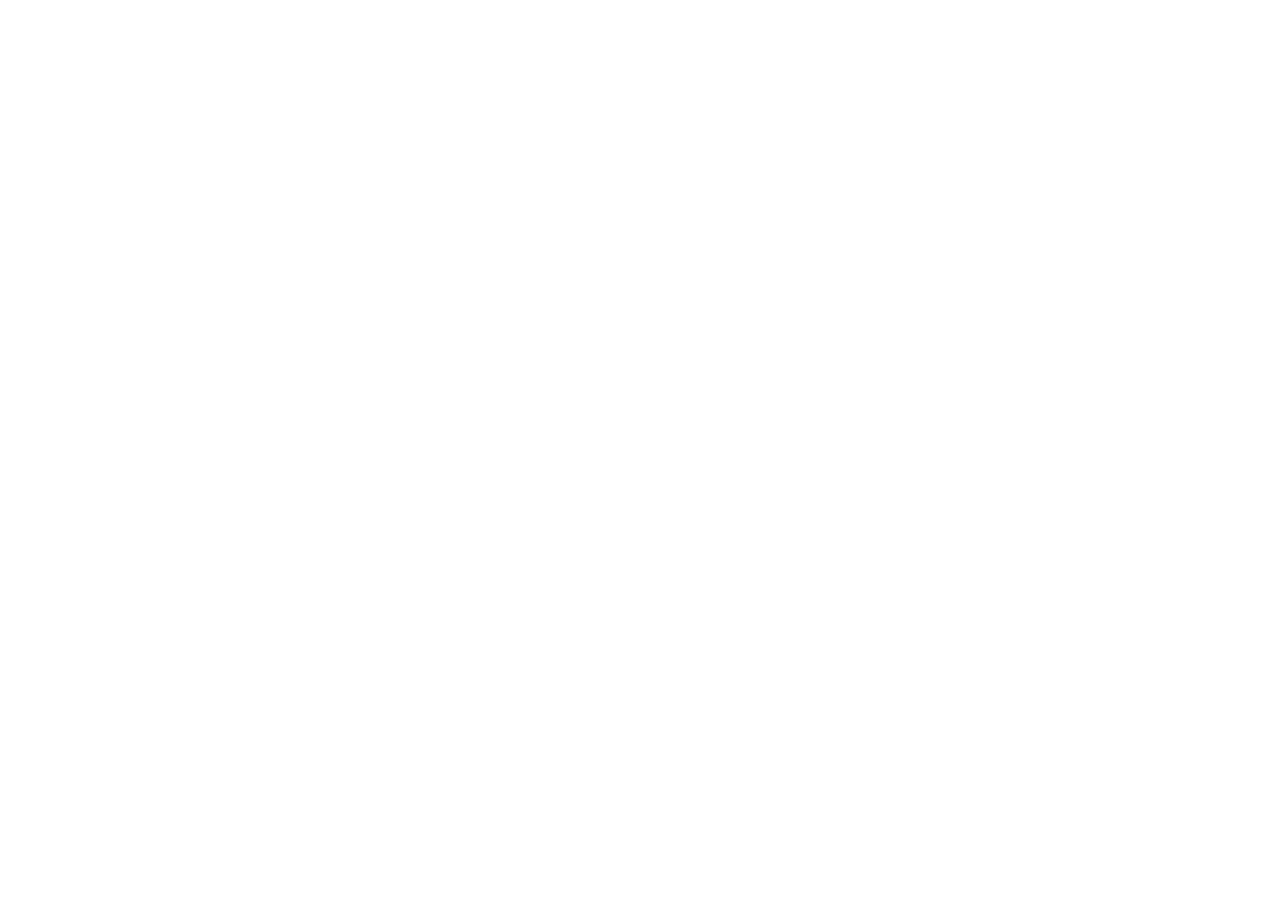
==== html/About.html @ 19ce42fa "Major update" ====
<!DOCTYPE html>
<html lang="en">
<head>
    <meta charset="UTF-8">
    <meta name="viewport" content="width=device-width, initial-scale=1.0">
    <title>About Us</title>
</head>
<body>
    
</body>
</html>
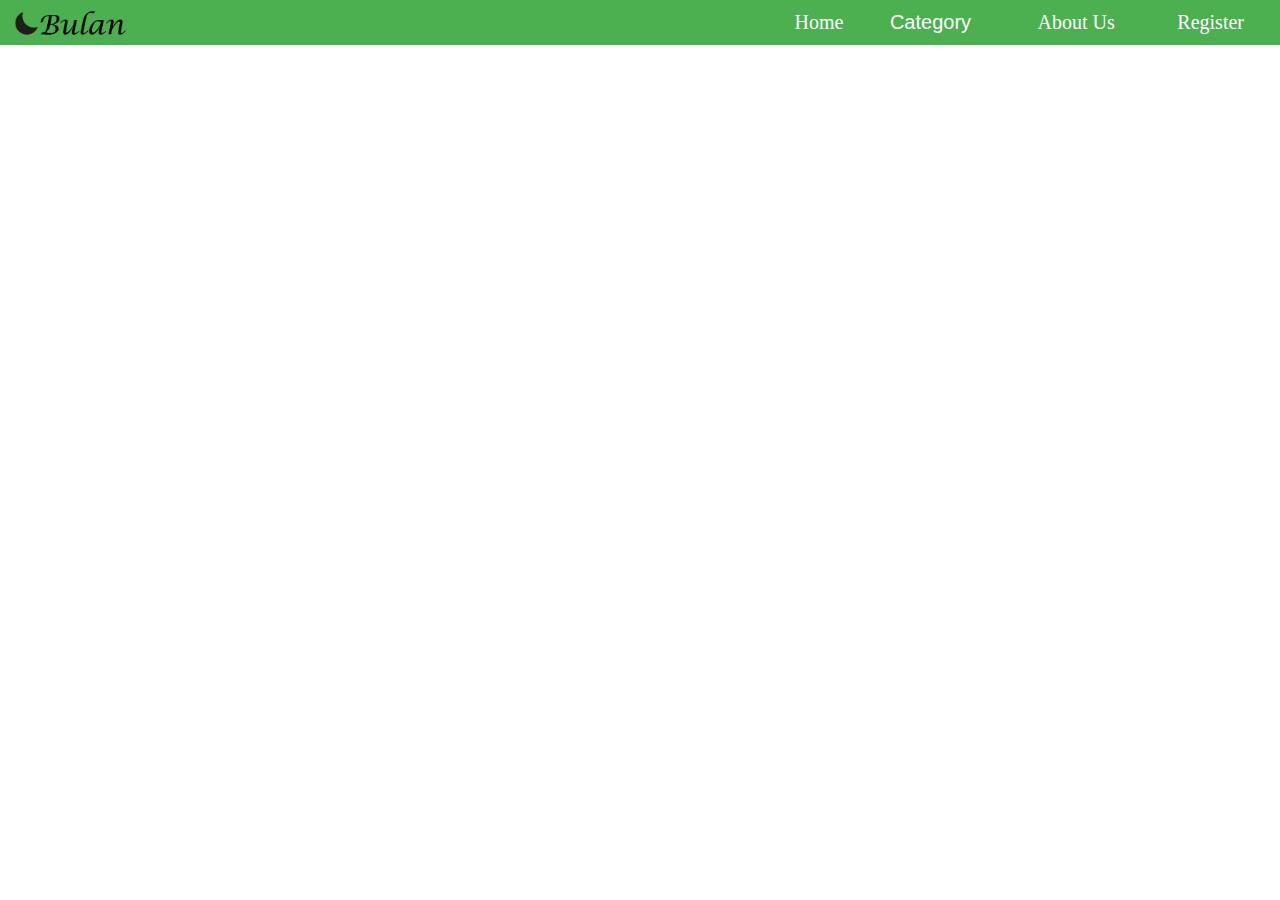
==== commit 19c0adba: "Fix All Headers" ====
--- a/html/About.html
+++ b/html/About.html
@@ -4,8 +4,41 @@
     <meta charset="UTF-8">
     <meta name="viewport" content="width=device-width, initial-scale=1.0">
     <title>About Us</title>
+    <link rel="stylesheet" href="./../css/style.css">
 </head>
 <body>
-    
+    <div>
+
+        <div class="header">
+
+                <div class="logo">
+                        <img src="../assets/Logo.png" alt="Logo" width="150px" height="50px">
+                </div>
+
+            <div class="header-content">
+                    <a href="index.html">Home</a>
+            </div>
+
+            <div class="header-content">
+                <div class="dropdown">
+                    <button class="dropbtn">Category</button>
+                    <div class="dropdown-content">
+                        <a href="./Men.html">Men</a>
+                        <a href="./Women.html">Women</a>
+                    </div>
+                </div>
+            </div>
+
+            <div class="header-content">
+                    <a href="./About.html">About Us</a>
+            </div>
+
+            <div class="header-content">
+                    <a href="./Register.html">Register</a>
+            </div>
+
+        </div>
+
+    </div>
 </body>
 </html>--- a/css/style.css
+++ b/css/style.css
@@ -0,0 +1,90 @@
+*{
+    margin: 0;
+    padding: 0;
+}
+
+.header{
+    display: flex;
+    height: 45px;
+    background-color: #4CAF50;
+    justify-content: space-between;
+    /* center, flex-start, flex-end, space-evenly, space-between, space-around */
+}
+
+.logo{
+    display: flex;
+    justify-content: flex-start;
+    align-items: center;
+    width: 60%;
+}
+
+.header-content{
+    display: flex;
+    justify-content: flex-end;
+    align-items: center;
+    padding: 0 20px 0 0;
+    color: white;
+    font-size: 20px;
+    font-style: normal;
+    text-decoration: none;
+}
+
+.header-content a {
+    color: white;
+    padding: 16px;
+    text-decoration: none;
+    display: block;
+}
+
+/* Style The Dropdown Button */
+.dropbtn {
+    display: flex;
+    justify-content: flex-end;
+    align-items: center;
+    background-color: #4CAF50;
+    color: white;
+    padding: 0 20px 0 0;
+    font-size: 20px;
+    border: none;
+    cursor: pointer;
+}
+
+/* The container <div> - needed to position the dropdown content */
+.dropdown {
+    position: relative;
+    display: inline-block;
+}
+
+/* Dropdown Content (Hidden by Default) */
+.dropdown-content {
+    display: none;
+    position: absolute;
+    background-color: #4CAF50;
+    /* min-width: 160px; */
+    width: 100%;
+    box-shadow: 0px 8px 16px 0px rgba(0,0,0,0.2);
+    z-index: 1;
+}
+
+/* Links inside the dropdown */
+.dropdown-content a {
+    color: white;
+    padding: 16px;
+    text-decoration: none;
+    display: block;
+}
+
+/* Change color of dropdown links on hover */
+.dropdown-content a:hover {
+    background-color: #000000;
+}
+
+/* Show the dropdown menu on hover */
+.dropdown:hover .dropdown-content {
+    display: block;
+}
+
+/* Change the background color of the dropdown button when the dropdown content is shown */
+.dropdown:hover .dropbtn {
+    background-color: #3e8e41;
+}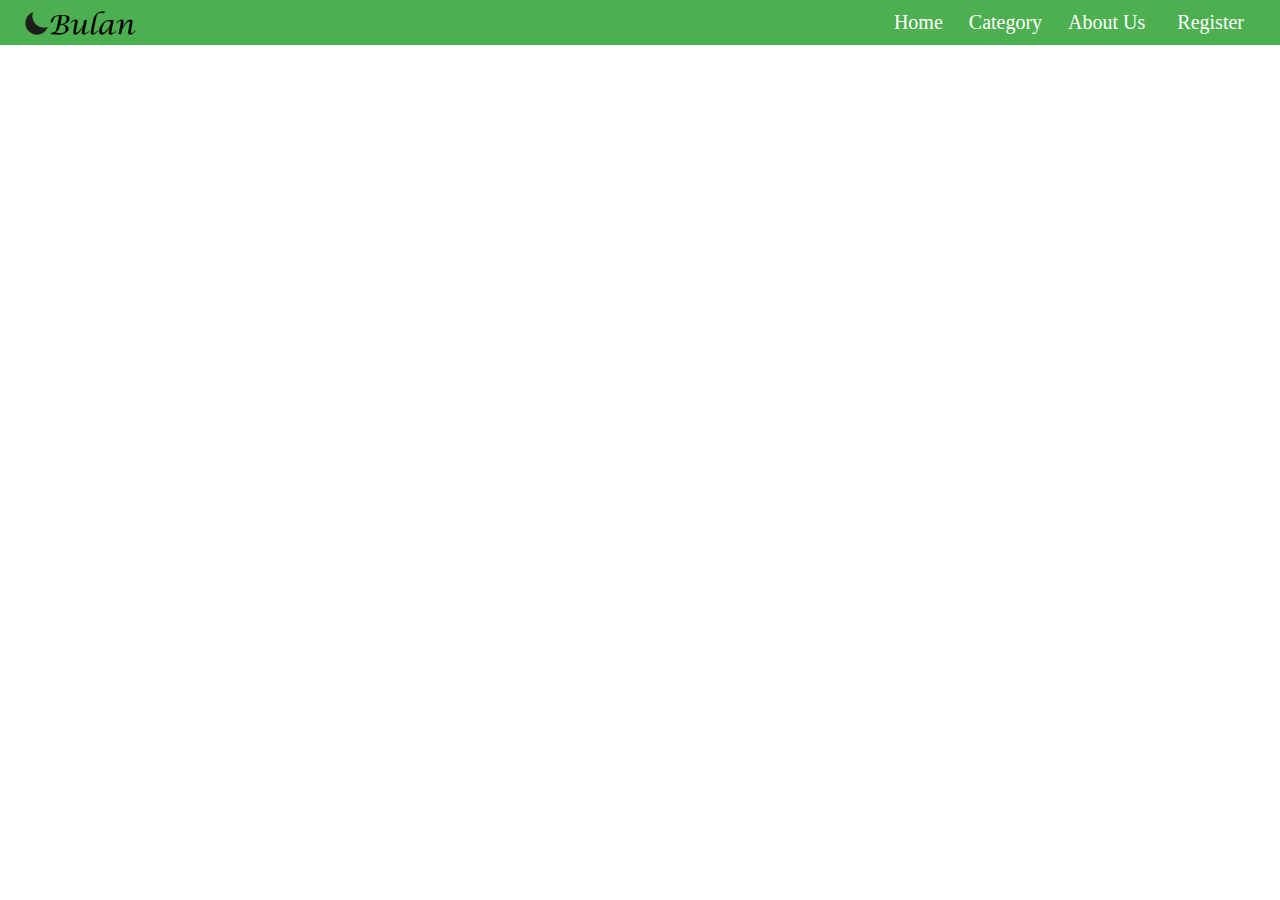
==== commit 0edebaae: "fix header fonts and position" ====
--- a/html/About.html
+++ b/html/About.html
@@ -8,37 +8,31 @@
 </head>
 <body>
     <div>
-
         <div class="header">
-
-                <div class="logo">
-                        <img src="../assets/Logo.png" alt="Logo" width="150px" height="50px">
+            <div class="logo">
+                    <img src="../assets/Logo.png" alt="Logo" width="150px" height="50px">
+            </div>
+            <div class="header-content">
+                <div class="home">
+                        <a href="index.html">Home</a>                    
                 </div>
-
-            <div class="header-content">
-                    <a href="index.html">Home</a>
-            </div>
-
-            <div class="header-content">
                 <div class="dropdown">
-                    <button class="dropbtn">Category</button>
+                    <div class="dropbtn">
+                        Category
+                    </div>
+                        
                     <div class="dropdown-content">
-                        <a href="./Men.html">Men</a>
-                        <a href="./Women.html">Women</a>
+                        <a href="Men.html">Men</a>
+                        <a href="Women.html">Women</a>
                     </div>
+                </div>    
+                <div class="about">
+                        <a href="About.html">About Us</a>
                 </div>
-            </div>
-
-            <div class="header-content">
-                    <a href="./About.html">About Us</a>
-            </div>
-
-            <div class="header-content">
-                    <a href="./Register.html">Register</a>
-            </div>
-
+                <div class="register">
+                        <a href="Register.html">Register</a>
+                </div>
         </div>
-
     </div>
 </body>
 </html>--- a/css/style.css
+++ b/css/style.css
@@ -13,14 +13,31 @@
 
 .logo{
     display: flex;
-    justify-content: flex-start;
+    padding: 10px;
     align-items: center;
     width: 60%;
 }
-
+.home:hover {
+    display: flex;
+    align-items: center;
+    background-color: #3e8e41;
+    height: 45px;
+}
+.about:hover {
+    display: flex;
+    align-items: center;
+    background-color: #3e8e41;
+    height: 45px;
+}
+.register:hover {
+    display: flex;
+    align-items: center;
+    background-color: #3e8e41;
+    height: 45px;
+}
 .header-content{
     display: flex;
-    justify-content: flex-end;
+    justify-content: space-around;
     align-items: center;
     padding: 0 20px 0 0;
     color: white;
@@ -38,13 +55,11 @@
 
 /* Style The Dropdown Button */
 .dropbtn {
+    padding: 10px;
     display: flex;
-    justify-content: flex-end;
     align-items: center;
     background-color: #4CAF50;
     color: white;
-    padding: 0 20px 0 0;
-    font-size: 20px;
     border: none;
     cursor: pointer;
 }
@@ -53,30 +68,29 @@
 .dropdown {
     position: relative;
     display: inline-block;
+    background-color: black;
 }
 
 /* Dropdown Content (Hidden by Default) */
 .dropdown-content {
     display: none;
     position: absolute;
-    background-color: #4CAF50;
+        padding: 0 20px 0 0;
+        background-color: #4CAF50;
     /* min-width: 160px; */
-    width: 100%;
     box-shadow: 0px 8px 16px 0px rgba(0,0,0,0.2);
-    z-index: 1;
 }
 
 /* Links inside the dropdown */
 .dropdown-content a {
     color: white;
-    padding: 16px;
-    text-decoration: none;
-    display: block;
+    padding: 10px;
+    width: 100%;
 }
 
 /* Change color of dropdown links on hover */
 .dropdown-content a:hover {
-    background-color: #000000;
+    background-color:cadetblue;
 }
 
 /* Show the dropdown menu on hover */
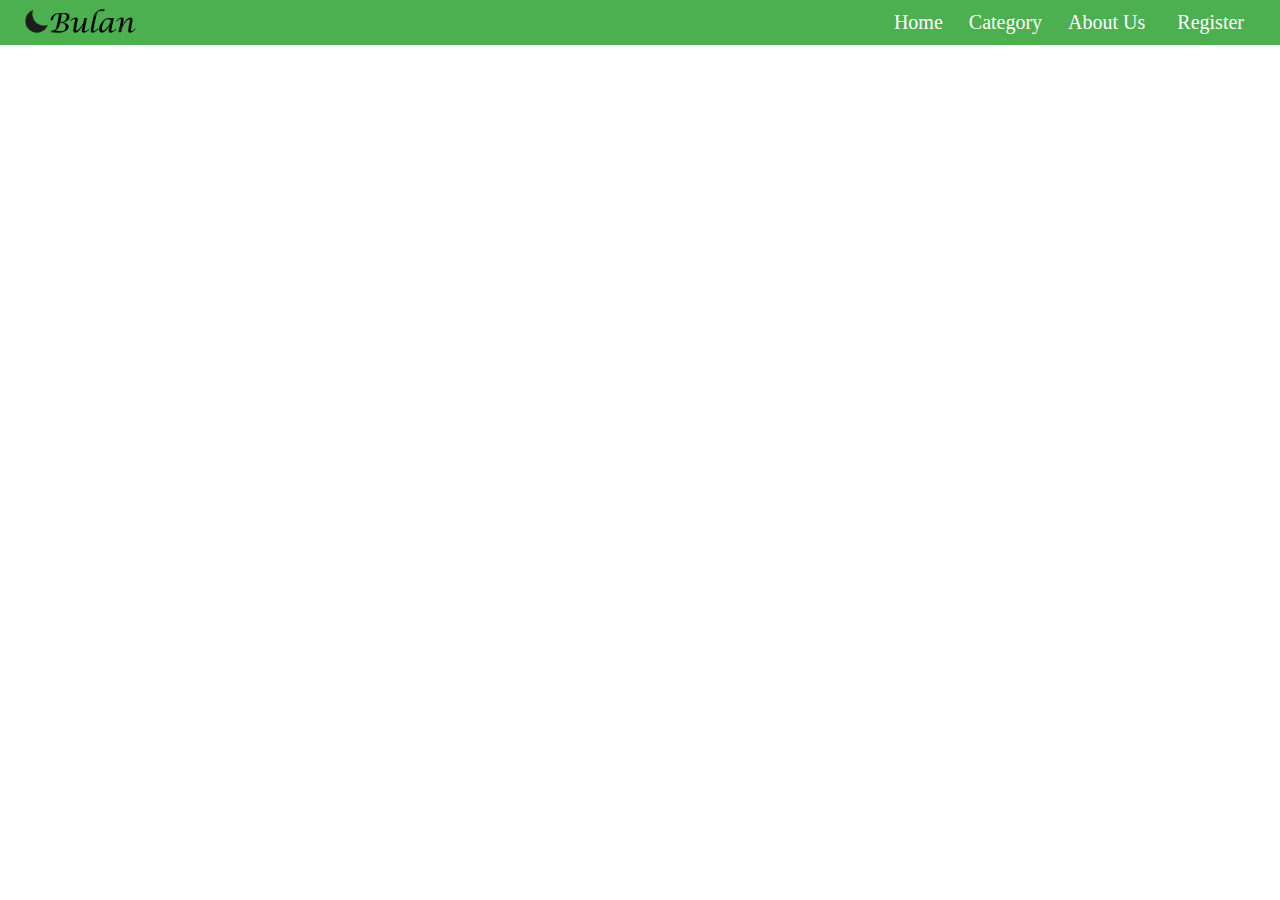
==== commit 2ba451f7: "Update About.html" ====
--- a/html/About.html
+++ b/html/About.html
@@ -10,7 +10,7 @@
     <div>
         <div class="header">
             <div class="logo">
-                    <img src="../assets/Logo.png" alt="Logo" width="150px" height="50px">
+                    <a href="index.html"><img src="../assets/Logo.png" alt="Logo" width="150px" height="50px"></a>
             </div>
             <div class="header-content">
                 <div class="home">
@@ -35,4 +35,4 @@
         </div>
     </div>
 </body>
-</html>+</html>
--- a/css/style.css
+++ b/css/style.css
@@ -1,3 +1,4 @@
+/* default page */
 *{
     margin: 0;
     padding: 0;
@@ -101,4 +102,50 @@
 /* Change the background color of the dropdown button when the dropdown content is shown */
 .dropdown:hover .dropbtn {
     background-color: #3e8e41;
+}
+
+/* home page */
+.men_slide{
+    
+    padding: 20px;
+    height: 500px;
+    width: auto;
+    background-image: url(../assets/men_bg.jpg);
+    background-repeat: no-repeat;
+    opacity: 0.5;
+}
+.men_slide:hover{
+    opacity: 0.9;
+}
+
+/* register page */
+.intro_register:after {
+    content: '';
+    background: url(../assets/Header.jpg) center;
+    position: absolute; 
+    top:0px;
+    left: 0px;
+    width:100%;
+    height:100%;
+    z-index:-1;
+    opacity: 0.3;
+}
+.intro_register {
+    position: relative;
+    padding: 50px;
+    font-weight:bold;
+    text-align:center;
+}
+
+.form_register{
+    background-color: black;
+    color: white;
+    height: 500px;
+    display: flex;
+    justify-content: center;
+    align-items: center;
+}
+.gender{
+    display: flex;
+    justify-content: space-between;
 }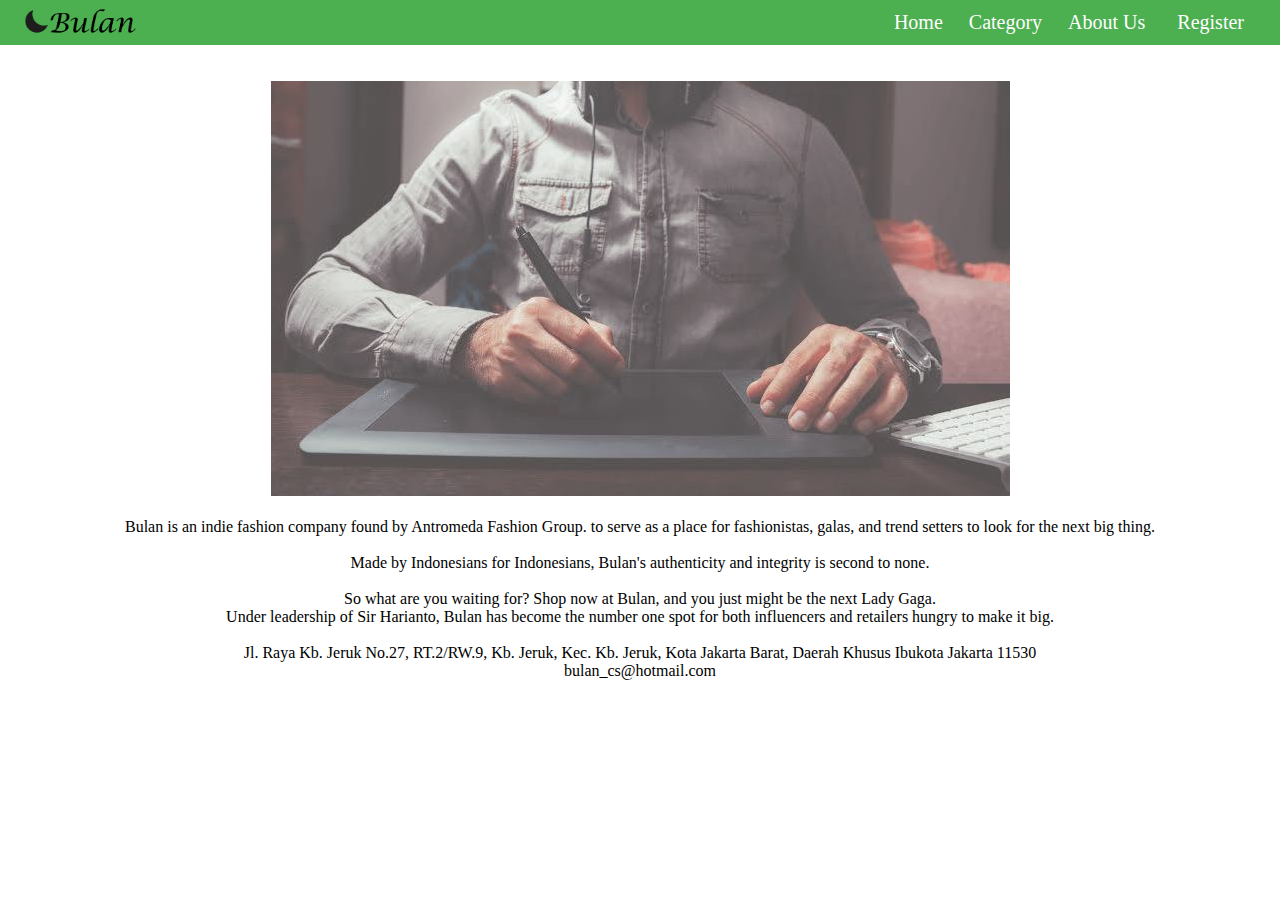
==== commit 8dae0e6c: "all done except register.js" ====
--- a/html/About.html
+++ b/html/About.html
@@ -14,7 +14,7 @@
             </div>
             <div class="header-content">
                 <div class="home">
-                        <a href="index.html">Home</a>                    
+                        <a href="index.html">Home</a>
                 </div>
                 <div class="dropdown">
                     <div class="dropbtn">
@@ -34,5 +34,44 @@
                 </div>
         </div>
     </div>
+
+    <br><br>
+    <!-- <div class="content">
+        <div class="content-image">
+            <img src="./../assets/513833.jpg" style="opacity: 0.5;">
+        </div>
+        <div class="content-text">
+            Bulan is an indie fashion company found by Apa Corp <br>
+            to serve as a place for fashionistas, galas, and trend setters <br>
+            to look for the next big thing.<br><br>
+
+            Made by Indonesians for Indonesians, Bulan's authenticity and integrity is second to none.<br>
+            Under leadership of Sir Harianto, Bulan has become the number one spot<br>
+            both for influencers and retailers hungry to make it big.<br><br>
+
+            So what are you waiting for? Shop now at Bulan, and you just might be the next Lady Gaga.<br><br>
+
+            Address binus<br>
+            Email : bulan_cs@hotmail.com<br>
+        </div>
+        <div style="width: 1%;"></div>
+    </div> -->
+    
+    <div class="about-us">
+        <div class="about-us-image">
+            <img src="./../assets/513833.jpg" style="opacity: 0.8;">
+        </div>
+        <br>
+        <div>Bulan is an indie fashion company found by Antromeda Fashion Group. to serve as a place for fashionistas, galas, and trend setters to look for the next big thing.</div>
+        <br>
+        <div>Made by Indonesians for Indonesians, Bulan's authenticity and integrity is second to none. </div>
+        <br>
+        <div>So what are you waiting for? Shop now at Bulan, and you just might be the next Lady Gaga.</div>
+        <div>Under leadership of Sir Harianto, Bulan has become the number one spot for both influencers and retailers hungry to make it big. </div>
+        <br>
+        <div>Jl. Raya Kb. Jeruk No.27, RT.2/RW.9, Kb. Jeruk, Kec. Kb. Jeruk, Kota Jakarta Barat, Daerah Khusus Ibukota Jakarta 11530</div>
+        <div>bulan_cs@hotmail.com</div>
+    </div>
+
 </body>
 </html>
--- a/css/style.css
+++ b/css/style.css
@@ -2,6 +2,7 @@
 *{
     margin: 0;
     padding: 0;
+    box-sizing:border-box;
 }
 
 .header{
@@ -78,8 +79,8 @@
     position: absolute;
         padding: 0 20px 0 0;
         background-color: #4CAF50;
-    /* min-width: 160px; */
     box-shadow: 0px 8px 16px 0px rgba(0,0,0,0.2);
+    z-index: 1;
 }
 
 /* Links inside the dropdown */
@@ -148,4 +149,216 @@
 .gender{
     display: flex;
     justify-content: space-between;
+}
+
+.all-product{
+    padding: 2%;
+    display: flex;
+    justify-content: space-between;
+}
+
+.left-side{
+    width: 5%;
+}
+
+.right-side{
+    width: 95%;
+}
+
+.product-container{
+    box-shadow: 4px 4px 4px 4px rgba(0,0,0,0.2);
+    display: flex;
+    flex-direction: column;
+    align-items: center;
+    justify-content: center;
+    border: 1px solid #ccc;
+}
+
+.product-container:hover{
+    border: 1px solid black;
+    cursor: pointer;
+}
+
+.detail-container{
+    display: flex;
+    flex-direction: column;
+    align-items: center;
+    justify-content: center;
+}
+
+.responsive {
+    padding: 4px;
+    float: left;
+    width: 31%;
+}
+@media only screen and (max-width: 1200px) {
+    .left-side{
+        width: 2%;
+    }
+    .right-side{
+        width: 98%;
+    }
+    .responsive {
+        width: 48%;
+    }
+    .slideshow-container img{
+        max-width: 500px;
+        max-height: 300px;
+        position: relative;
+        margin: auto;
+    }
+    .next {
+        margin-right: 17%;
+        border-radius: 3px 0 0 3px;
+    }
+    .content-image img{
+        min-width: 20%;
+        min-height: 20%;
+    }
+}
+
+@media only screen and (max-width: 800px) {
+    .left-side{
+        width: 1%;
+    }
+    .right-side{
+        width: 99%;
+    }
+    .responsive {
+        width: 97%;
+    }
+    .slideshow-container img{
+        max-width: 400px;
+        max-height: 200px;
+        position: relative;
+        margin: auto;
+    }
+    .next {
+        margin-right: 42.5%;
+        border-radius: 3px 0 0 3px;
+    }
+    .image-size{
+        min-width: 20%;
+        min-height: 20%;
+    }
+}
+
+/* Slideshow container */
+.slideshow-container {
+    max-width: 600px;
+    max-height: 400px;
+    position: relative;
+    margin: auto;
+}
+
+/* Hide the images by default */
+.mySlides {
+    display: none;
+    max-width: 600px;
+    max-height: 400px;
+}
+
+/* Next & previous buttons */
+.prev, .next {
+    cursor: pointer;
+    position: absolute;
+    top: 50%;
+    width: auto;
+    margin-top: -22px;
+    padding: 16px;
+    color: white;
+    font-weight: bold;
+    font-size: 18px;
+    border-radius: 0 3px 3px 0;
+    user-select: none;
+    background-color: rgba(0,0,0,0.8);
+}
+
+/* Position the "next button" to the right */
+.next {
+    right: 0;
+    border-radius: 3px 0 0 3px;
+}
+
+/* The dots/bullets/indicators */
+.dot {
+    cursor: pointer;
+    height: 15px;
+    width: 15px;
+    margin: 0 2px;
+    background-color: #bbb;
+    border-radius: 50%;
+    display: inline-block;
+    transition: background-color 0.6s ease;
+}
+
+.active, .dot:hover {
+    background-color: #717171;
+}
+
+/* Fading animation */
+.fade {
+    -webkit-animation-name: fade;
+    -webkit-animation-duration: 1.5s;
+    animation-name: fade;
+    animation-duration: 1.5s;
+}
+
+@-webkit-keyframes fade {
+    from {opacity: .4}
+    to {opacity: 1}
+}
+
+@keyframes fade {
+    from {opacity: .4}
+    to {opacity: 1}
+}
+
+.footer{
+    display: flex;
+    background-color: #4CAF50;
+    justify-content: center;
+    position: static;
+    bottom: 0;
+    width: 100%;
+    /* center, flex-start, flex-end, space-evenly, space-between, space-around */
+}
+
+.socmed{
+    display: flex;
+    justify-content: center;
+    align-items: center;
+    width: 55px;
+    height: 55px;
+}
+
+.content{
+    display: flex;
+    justify-content: space-between;
+}
+
+.content-text{
+    display: flex;
+    align-items: center;
+    justify-content: center;
+}
+
+.content-image{
+    display: flex;
+    justify-content: flex-start;
+    align-items: center;
+    width: 50%;
+    padding: 0 0 0 100px;
+}
+
+.image-size{
+    width: 100%;
+    height: 100%;
+}
+
+.about-us{
+    display: flex;
+    flex-direction: column;
+    align-items: center;
+    justify-content: center;
 }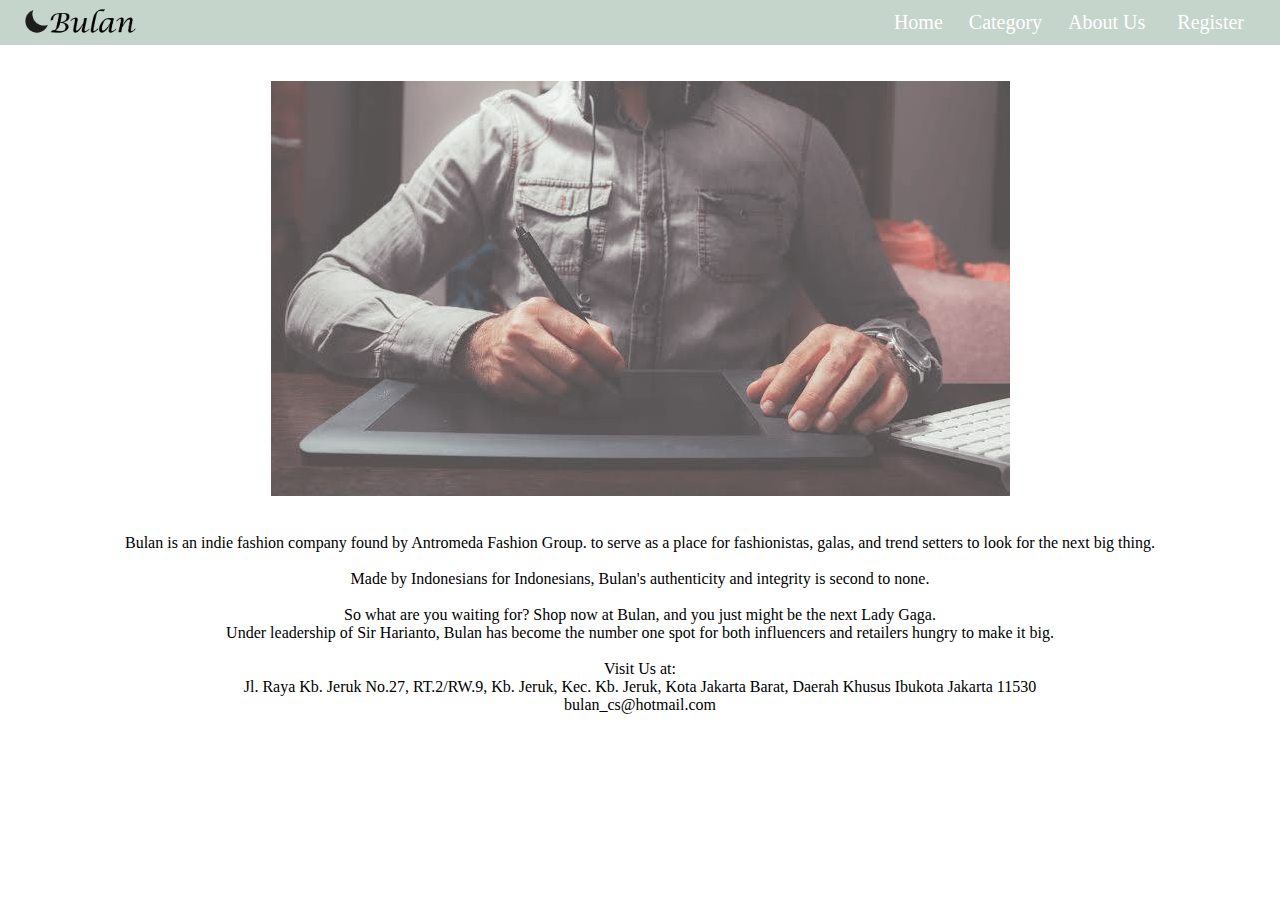
==== commit c5298038: "last one i guess" ====
--- a/html/About.html
+++ b/html/About.html
@@ -56,11 +56,11 @@
         </div>
         <div style="width: 1%;"></div>
     </div> -->
-    
+    <div class="about-us-image">
+        <img src="./../assets/513833.jpg" style="opacity: 0.8;">
+    </div>
     <div class="about-us">
-        <div class="about-us-image">
-            <img src="./../assets/513833.jpg" style="opacity: 0.8;">
-        </div>
+        
         <br>
         <div>Bulan is an indie fashion company found by Antromeda Fashion Group. to serve as a place for fashionistas, galas, and trend setters to look for the next big thing.</div>
         <br>
@@ -68,7 +68,7 @@
         <br>
         <div>So what are you waiting for? Shop now at Bulan, and you just might be the next Lady Gaga.</div>
         <div>Under leadership of Sir Harianto, Bulan has become the number one spot for both influencers and retailers hungry to make it big. </div>
-        <br>
+        <div><br> Visit Us at: <br></div>
         <div>Jl. Raya Kb. Jeruk No.27, RT.2/RW.9, Kb. Jeruk, Kec. Kb. Jeruk, Kota Jakarta Barat, Daerah Khusus Ibukota Jakarta 11530</div>
         <div>bulan_cs@hotmail.com</div>
     </div>
--- a/css/style.css
+++ b/css/style.css
@@ -8,7 +8,7 @@
 .header{
     display: flex;
     height: 45px;
-    background-color: #4CAF50;
+    background-color: #C5D5CB;
     justify-content: space-between;
     /* center, flex-start, flex-end, space-evenly, space-between, space-around */
 }
@@ -22,19 +22,19 @@
 .home:hover {
     display: flex;
     align-items: center;
-    background-color: #3e8e41;
+    background-color: #9fa8a3;
     height: 45px;
 }
 .about:hover {
     display: flex;
     align-items: center;
-    background-color: #3e8e41;
+    background-color: #9fa8a3;
     height: 45px;
 }
 .register:hover {
     display: flex;
     align-items: center;
-    background-color: #3e8e41;
+    background-color: #9fa8a3;
     height: 45px;
 }
 .header-content{
@@ -60,7 +60,8 @@
     padding: 10px;
     display: flex;
     align-items: center;
-    background-color: #4CAF50;
+    
+    background-color: #C5D5CB;
     color: white;
     border: none;
     cursor: pointer;
@@ -77,8 +78,7 @@
 .dropdown-content {
     display: none;
     position: absolute;
-        padding: 0 20px 0 0;
-        background-color: #4CAF50;
+    background-color: #C5D5CB;
     box-shadow: 0px 8px 16px 0px rgba(0,0,0,0.2);
     z-index: 1;
 }
@@ -87,12 +87,12 @@
 .dropdown-content a {
     color: white;
     padding: 10px;
-    width: 100%;
+    width: 110px;
 }
 
 /* Change color of dropdown links on hover */
 .dropdown-content a:hover {
-    background-color:cadetblue;
+    background-color: #9fa8aa;
 }
 
 /* Show the dropdown menu on hover */
@@ -102,7 +102,7 @@
 
 /* Change the background color of the dropdown button when the dropdown content is shown */
 .dropdown:hover .dropbtn {
-    background-color: #3e8e41;
+    background-color: #9fa8a3;
 }
 
 /* home page */
@@ -120,29 +120,22 @@
 }
 
 /* register page */
-.intro_register:after {
-    content: '';
-    background: url(../assets/Header.jpg) center;
-    position: absolute; 
-    top:0px;
-    left: 0px;
-    width:100%;
-    height:100%;
-    z-index:-1;
-    opacity: 0.3;
-}
+
 .intro_register {
-    position: relative;
-    padding: 50px;
+    padding: 30px;
     font-weight:bold;
     text-align:center;
 }
-
+.form_box{
+    border-radius: 20px;
+    padding: 50px;
+    background-color: #9fa8a3;
+    color: white;
+}
 .form_register{
-    background-color: black;
-    color: white;
-    height: 500px;
-    display: flex;
+    height: 700px;
+    display: flex;
+    flex-direction: column;
     justify-content: center;
     align-items: center;
 }
@@ -316,7 +309,7 @@
 
 .footer{
     display: flex;
-    background-color: #4CAF50;
+    background-color: #C5D5CB;
     justify-content: center;
     position: static;
     bottom: 0;
@@ -339,7 +332,7 @@
 
 .content-text{
     display: flex;
-    align-items: center;
+    flex-direction: column;
     justify-content: center;
 }
 
@@ -349,15 +342,24 @@
     align-items: center;
     width: 50%;
     padding: 0 0 0 100px;
+}
+.content-image:hover{
+    opacity: 80%;
 }
 
 .image-size{
     width: 100%;
     height: 100%;
 }
-
+.about-us-image{
+    display: flex;
+    align-items: center;
+    justify-content: center;
+}
 .about-us{
-    display: flex;
+    padding: 20px;
+    display: flex;
+    
     flex-direction: column;
     align-items: center;
     justify-content: center;
